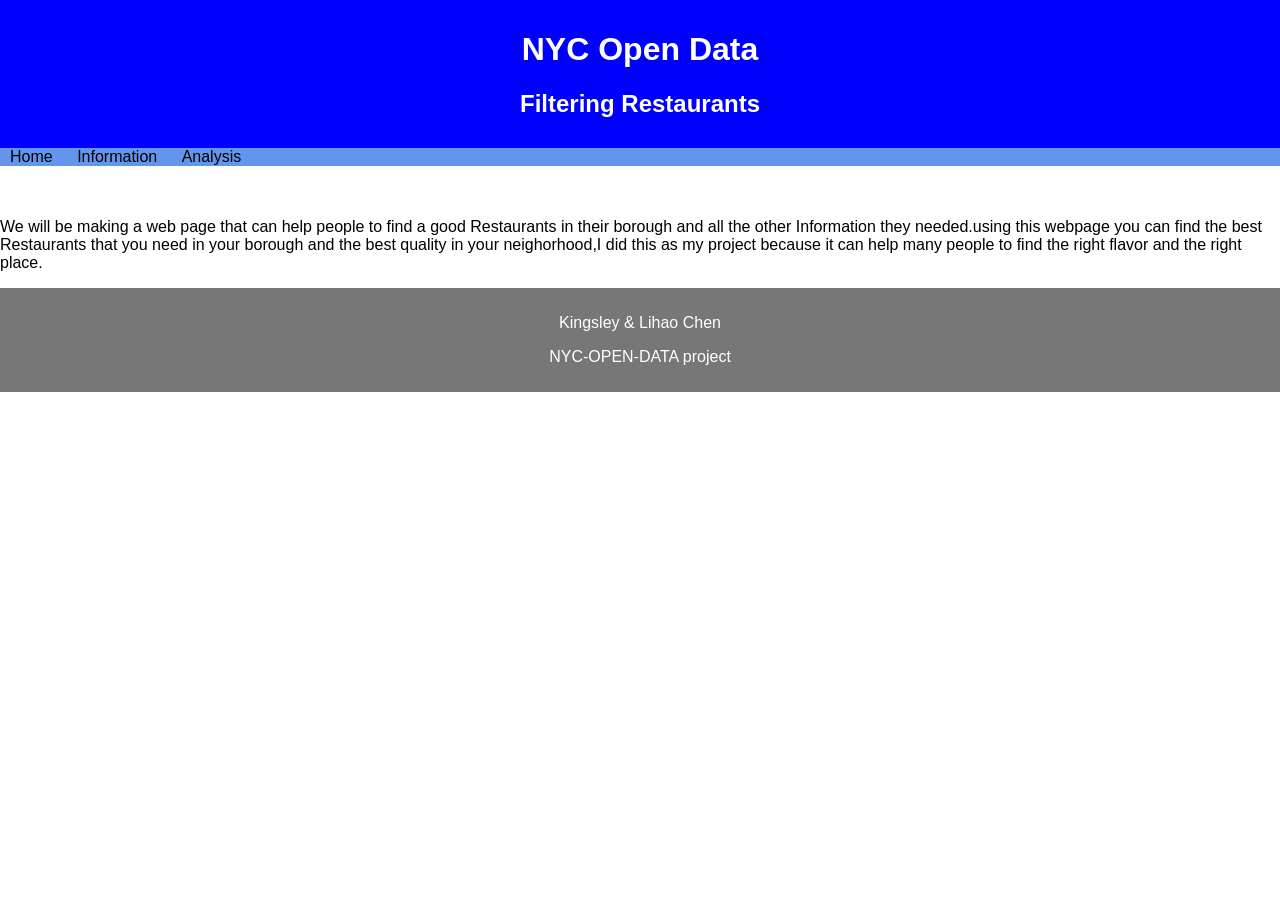
==== Project/index.html @ 499ec24f "KKKK" ====
<!DOCTYPE html>
<html>
  <head>
    <meta charset="utf-8">
    <meta name="viewport" content="width=device-width">
    <title>NYC-OPEN-DATA project</title>
    <link href="style.css" rel="stylesheet" type="text/css" />
    <script src="script.js"></script>
   </head>

  <body onload="init()">
    <div id="banner" class="container center">
      <div style="text-align:center">
          <h1>NYC Open Data</h1>
          <h2>Filtering Restaurants</h2>
      </div>
    </div>
<nav class="contianer">
      <a href="index.html">Home</a>
      <a href="home.html">Information</a>
      <a href="analysis.html">Analysis</a>
    </nav>
  <br>
  <br>
  <p>We will be making a web page that can help people to find a good Restaurants in their borough and all the other Information they needed.using this webpage you can find the best Restaurants that you need in your borough and the best quality in your neighorhood,I did this as my project because it can help many people to find the right flavor and the right place. </p>

  <footer>
  <p>Kingsley & Lihao Chen</p>
  <p>NYC-OPEN-DATA project</p>
</footer>
 <body>
   <style>

    footer {
  background-color: #777;
  padding: 10px;
  text-align: center;
  color: white;
}
   </style>
  
  </body>
</html>
---- Project/style.css ----
html,body{
  margin:0 auto;
  font-family:Arial;
}
.container{
  display:flex;
  padding:10px;
}
.center{
  justify-content:center;
  align-items:center;
}

nav{
  background-color:cornflowerblue;
}
nav a{
  color:black;
  padding:10px;
  flex:1;
  text-decoration:none;
  text-align:center;
}
nav a:hover{
  color:white;
}
.subbanner{
  background-color:cornflowerblue;
}
#banner{
  background-color:blue;
  color:white;
}
#footer{
  background-color:cornflowerblue;
  color:white;
  /*position:fixed;*/
  left: 0;
  right: 0;
  bottom:0px;
}
 
.card{
  flex:1;
  margin:10px;
  padding:10px;
  border:1px solid gray;
  text-align:center;
}

.highlight{
  font-style:italic;
  color:blue;
}
.heading{
  font-weight:bold;
}
.button{
  text-decoration:none;
  background-color:blue;
  color:white;
  border-radius:4px;
  padding:6px;
  box-shadow:2px 2px 2px black;
}
.button:hover{
  background-color:cornflowerblue;
}
#output{
  flex-wrap:wrap;
}
.fit{
  width:150px;
  height:150px;
  object-fit:contain;
}

#leftPanel{
  flex:1;
}
#rightPanel{
  flex:2;
}
.fitted{
  max-width:200px;
  min-width:200px;
}
#result{
  background-color: yellow;
  color:red;
  max-width: 200px;
  font-size: 20px;
}
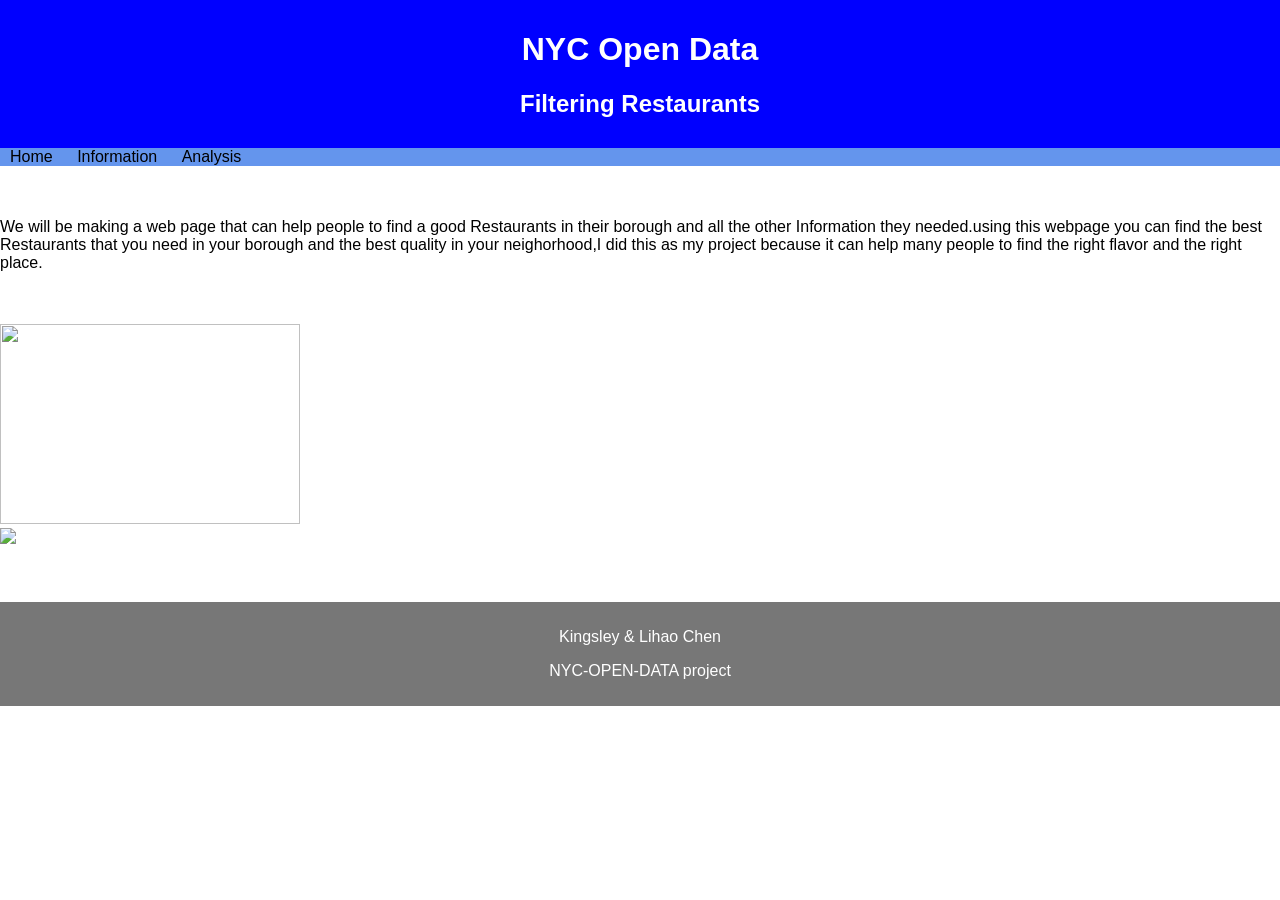
==== commit f4789323: "sad" ====
--- a/Project/index.html
+++ b/Project/index.html
@@ -25,7 +25,16 @@
   <br>
   <br>
   <p>We will be making a web page that can help people to find a good Restaurants in their borough and all the other Information they needed.using this webpage you can find the best Restaurants that you need in your borough and the best quality in your neighorhood,I did this as my project because it can help many people to find the right flavor and the right place. </p>
-
+  <br>
+  <br>
+  <div id="picture">
+    <img src="https://ctvisit.com/sites/default/files/styles/natural/public/media/2023-10/CTvisit-Eat-FamilyFriendly.jpg?itok=An8BhbJH" style="width: 300px; height: 200px;">
+    <br>
+    <img src="https://encrypted-tbn0.gstatic.com/images?q=tbn:ANd9GcQASweJjvXvqUiOVxoTzeXKrteJvJZpA0eFgw&s" style="width: 300; height: 200px;">
+  </div>
+  <br>
+  <br>
+  <br>
   <footer>
   <p>Kingsley & Lihao Chen</p>
   <p>NYC-OPEN-DATA project</p>
--- a/Project/style.css
+++ b/Project/style.css
@@ -30,6 +30,10 @@
 #banner{
   background-color:blue;
   color:white;
+}
+.picture{
+  text-align: left;
+  flex: 1;
 }
 #footer{
   background-color:cornflowerblue;
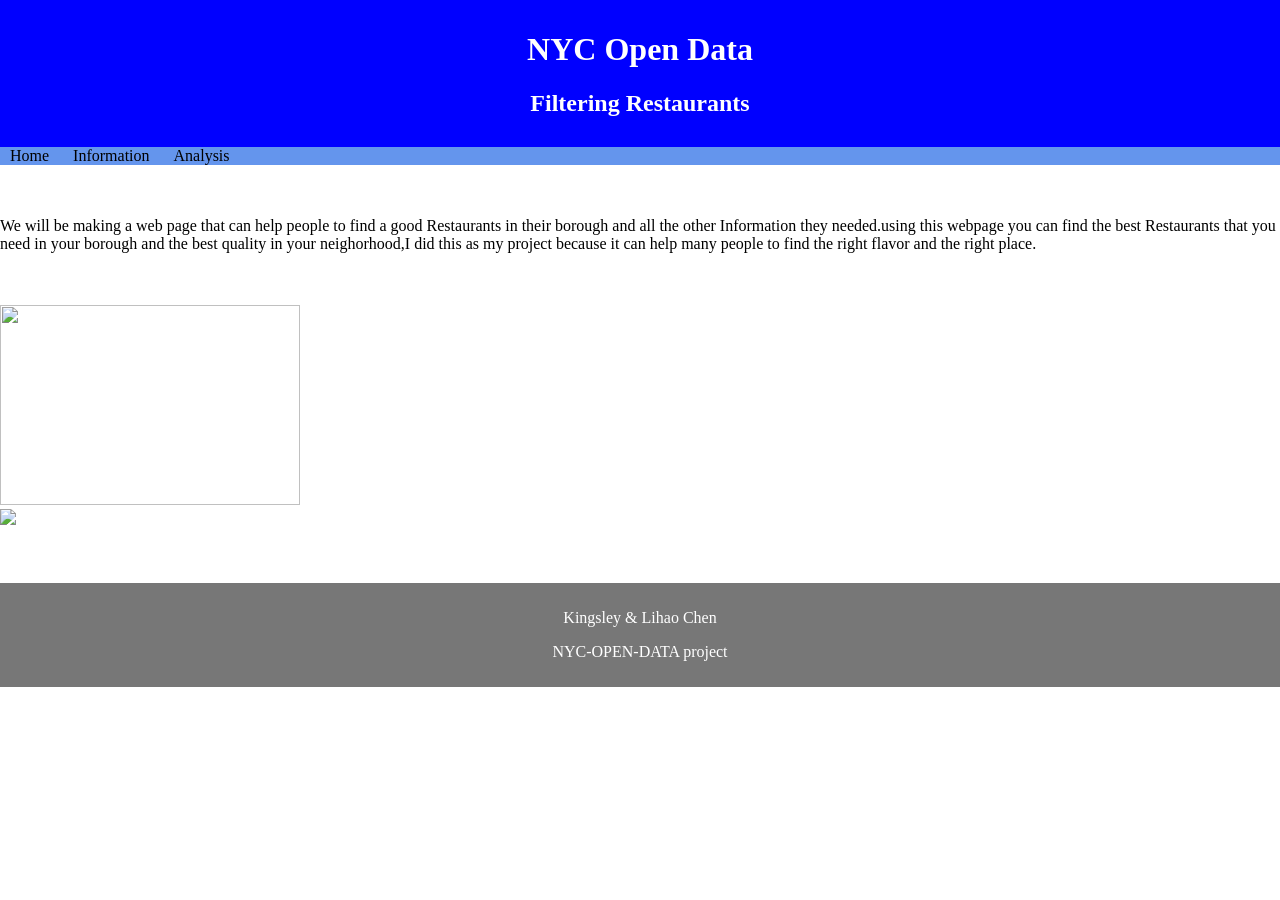
==== commit 05675a26: "assda" ====
--- a/Project/index.html
+++ b/Project/index.html
@@ -19,7 +19,7 @@
     </div>
 <nav class="contianer">
       <a href="index.html">Home</a>
-      <a href="home.html">Information</a>
+      <a href="info.html">Information</a>
       <a href="analysis.html">Analysis</a>
     </nav>
   <br>
--- a/Project/style.css
+++ b/Project/style.css
@@ -1,10 +1,11 @@
 html,body{
   margin:0 auto;
-  font-family:Arial;
+  font-family: 'Times New Roman', Times, serif;
 }
 .container{
-  display:flex;
+ display: flex;
   padding:10px;
+  background-color: gainsboro;
 }
 .center{
   justify-content:center;
@@ -25,7 +26,7 @@
   color:white;
 }
 .subbanner{
-  background-color:cornflowerblue;
+  background-color:rgb(100, 237, 157);
 }
 #banner{
   background-color:blue;
@@ -78,6 +79,9 @@
   height:150px;
   object-fit:contain;
 }
+#contianer{
+  flex: 1;
+}
 
 #leftPanel{
   flex:1;
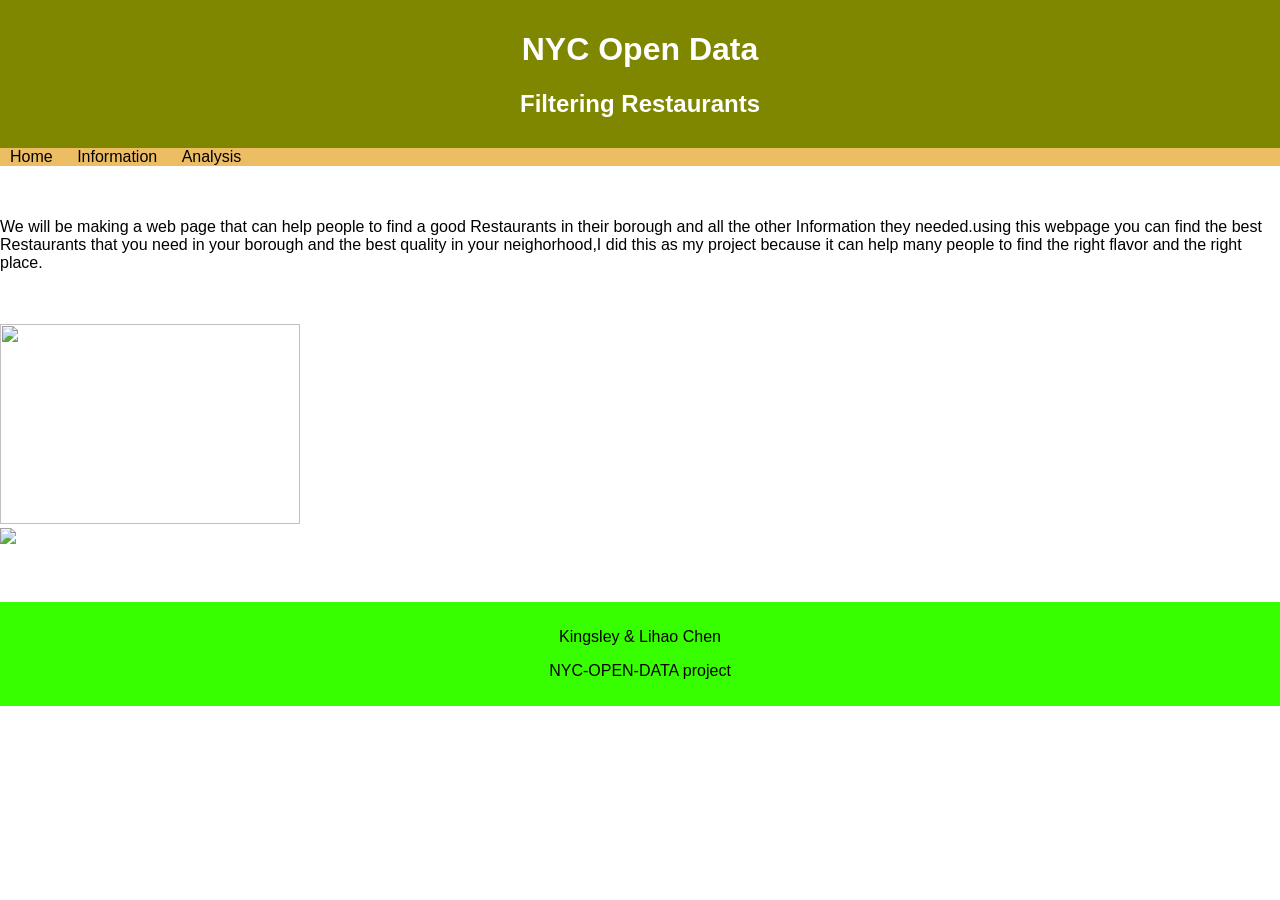
==== commit 1b35d305: "dssdf" ====
--- a/Project/index.html
+++ b/Project/index.html
@@ -1,5 +1,3 @@
-
-
 <!DOCTYPE html>
 <html>
   <head>
@@ -9,6 +7,7 @@
     <link href="style.css" rel="stylesheet" type="text/css" />
     <script src="script.js"></script>
    </head>
+
 
   <body onload="init()">
     <div id="banner" class="container center">
@@ -42,13 +41,14 @@
  <body>
    <style>
 
+
     footer {
-  background-color: #777;
+  background-color: #37ff00;
   padding: 10px;
   text-align: center;
-  color: white;
+  color: rgb(0, 0, 0);
 }
    </style>
-  
+ 
   </body>
 </html>
--- a/Project/style.css
+++ b/Project/style.css
@@ -1,11 +1,10 @@
 html,body{
   margin:0 auto;
-  font-family: 'Times New Roman', Times, serif;
+  font-family:Arial;
 }
 .container{
- display: flex;
+  display:flex;
   padding:10px;
-  background-color: gainsboro;
 }
 .center{
   justify-content:center;
@@ -13,7 +12,7 @@
 }
 
 nav{
-  background-color:cornflowerblue;
+  background-color:rgb(255, 0, 0);
 }
 nav a{
   color:black;
@@ -26,18 +25,14 @@
   color:white;
 }
 .subbanner{
-  background-color:rgb(100, 237, 157);
+  background-color:rgb(200,225,255);
 }
 #banner{
-  background-color:blue;
+  background-color:rgb(30, 11, 11);
   color:white;
 }
-.picture{
-  text-align: left;
-  flex: 1;
-}
 #footer{
-  background-color:cornflowerblue;
+  background-color:rgb(237, 100, 100);
   color:white;
   /*position:fixed;*/
   left: 0;
@@ -55,14 +50,14 @@
 
 .highlight{
   font-style:italic;
-  color:blue;
+  color:rgb(255, 0, 0);
 }
 .heading{
   font-weight:bold;
 }
 .button{
   text-decoration:none;
-  background-color:blue;
+  background-color:rgb(255, 0, 0);
   color:white;
   border-radius:4px;
   padding:6px;
@@ -71,31 +66,56 @@
 .button:hover{
   background-color:cornflowerblue;
 }
+#panel{
+  flex:1;
+}
+.flash{
+  max-width:200px;
+}
+.card img{
+  height:100px;
+}
 #output{
   flex-wrap:wrap;
 }
-.fit{
-  width:150px;
-  height:150px;
-  object-fit:contain;
+html,body{
+  margin:0 auto;
+  font-family:Arial;
 }
-#contianer{
+.container{
+ display: flex;
+  padding:10px;
+}
+.center{
+  justify-content:center;
+  align-items:center;
+}
+
+
+nav{
+  background-color:rgb(237, 189, 100);
+}
+nav a{
+  color:black;
+  padding:10px;
+  flex:1;
+  text-decoration:none;
+  text-align:center;
+}
+nav a:hover{
+  color:white;
+}
+.subbanner{
+  background-color:rgb(199, 203, 55);
+}
+#banner{
+  background-color:rgb(127, 134, 0);
+  color:white;
+}
+.picture{
+  text-align: left;
   flex: 1;
 }
-
-#leftPanel{
-  flex:1;
-}
-#rightPanel{
-  flex:2;
-}
-.fitted{
-  max-width:200px;
-  min-width:200px;
-}
-#result{
-  background-color: yellow;
-  color:red;
-  max-width: 200px;
-  font-size: 20px;
-}+#footer{
+  background-color:cornflowerblue;
+  color:white; }
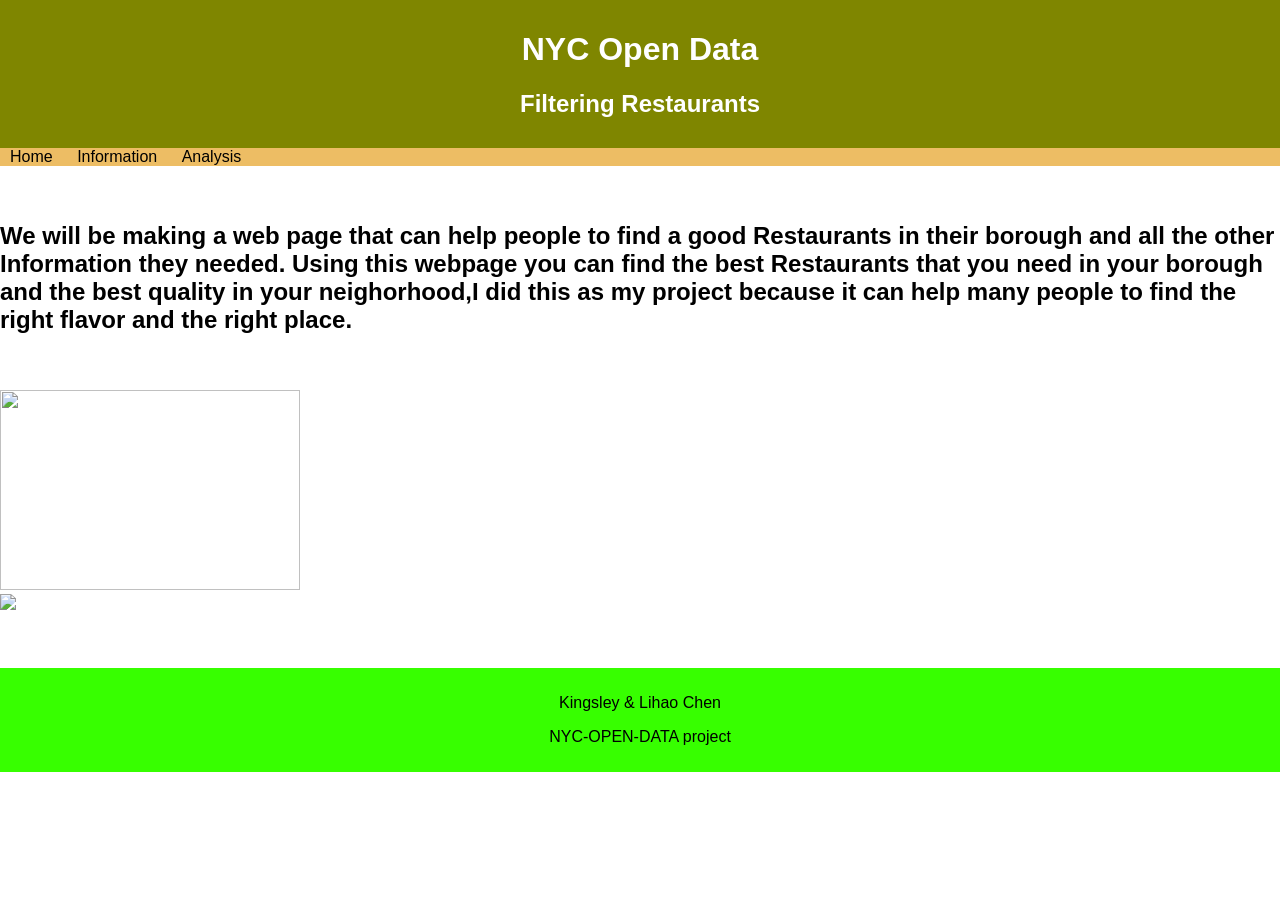
==== commit 0598acfd: "sda" ====
--- a/Project/index.html
+++ b/Project/index.html
@@ -23,7 +23,7 @@
     </nav>
   <br>
   <br>
-  <p>We will be making a web page that can help people to find a good Restaurants in their borough and all the other Information they needed.using this webpage you can find the best Restaurants that you need in your borough and the best quality in your neighorhood,I did this as my project because it can help many people to find the right flavor and the right place. </p>
+  <p><h2>We will be making a web page that can help people to find a good Restaurants in their borough and all the other Information they needed. Using this webpage you can find the best Restaurants that you need in your borough and the best quality in your neighorhood,I did this as my project because it can help many people to find the right flavor and the right place.</h2> </p>
   <br>
   <br>
   <div id="picture">
